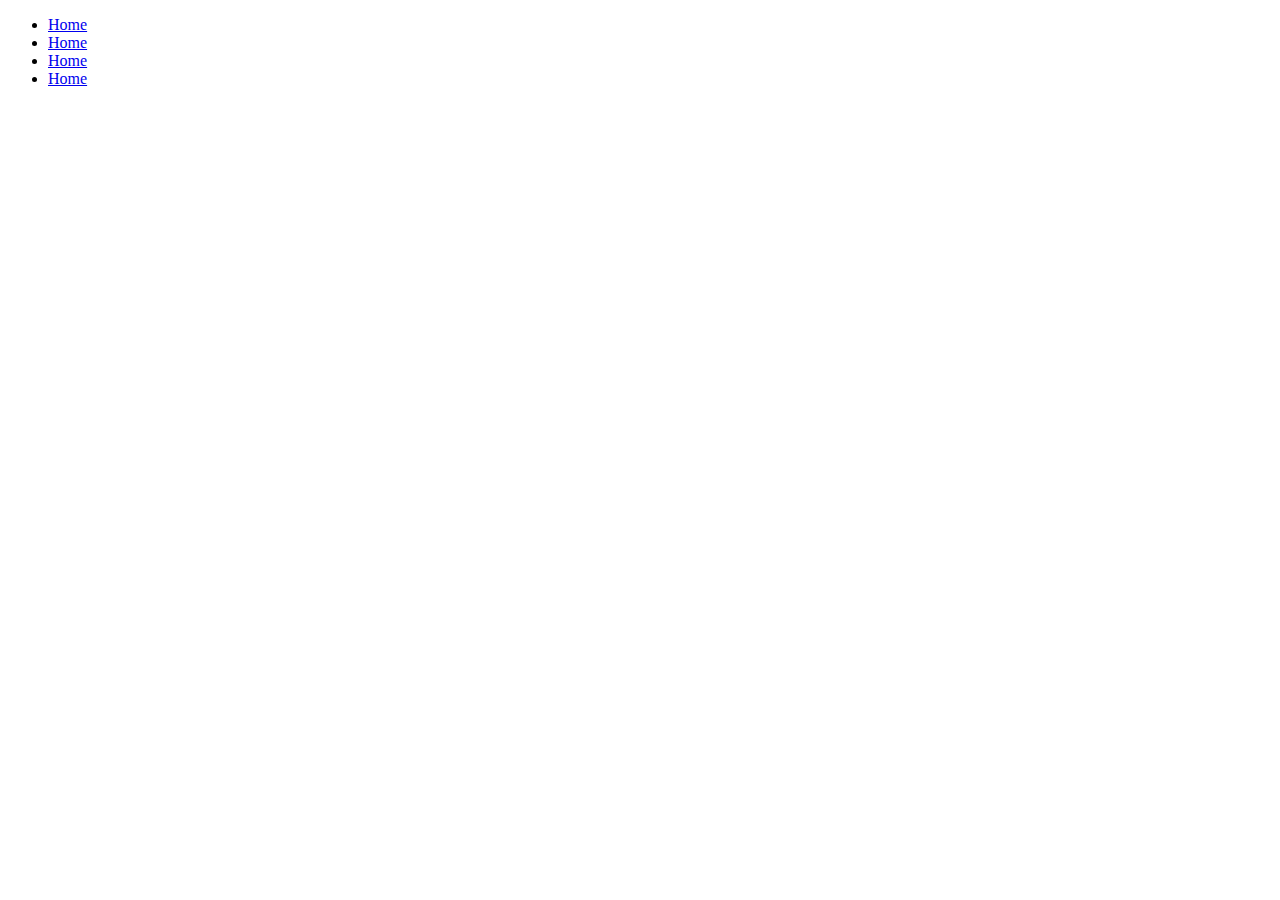
==== comfortZone/index.html @ 64f5e188 "Add index.html" ====
<!DOCTYPE html>
<html lang="en">
<head>
    <meta charset="UTF-8">
    <meta name="viewport" content="width=device-width, initial-scale=1.0">
    <title>ComfortZone</title>
</head>
<body>

   <div class="listitem">
    <ul>
        <li><a href="#">Home</a></li>
        <li><a href="#">Home</a></li>
        <li><a href="#">Home</a></li>
        <li><a href="#">Home</a></li>
    </ul>
   </div>
    
</body>
</html>
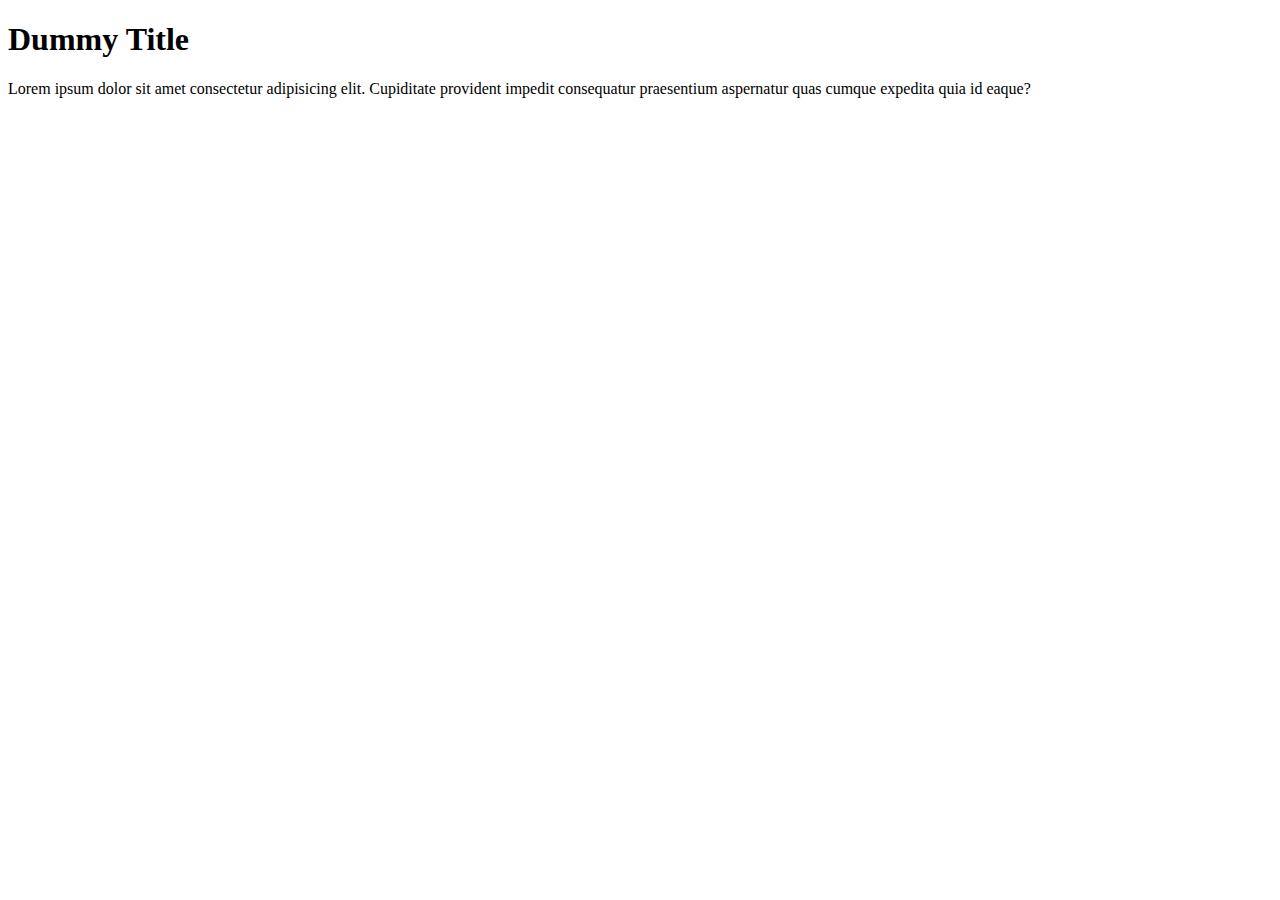
==== commit 5dfd2c51: "Add new file" ====
--- a/comfortZone/index.html
+++ b/comfortZone/index.html
@@ -7,14 +7,10 @@
 </head>
 <body>
 
-   <div class="listitem">
-    <ul>
-        <li><a href="#">Home</a></li>
-        <li><a href="#">Home</a></li>
-        <li><a href="#">Home</a></li>
-        <li><a href="#">Home</a></li>
-    </ul>
-   </div>
+    <div class="box">
+        <h1>Dummy Title</h1>
+        <p>Lorem ipsum dolor sit amet consectetur adipisicing elit. Cupiditate provident impedit consequatur praesentium aspernatur quas cumque expedita quia id eaque?</p>
+    </div>
     
 </body>
 </html>